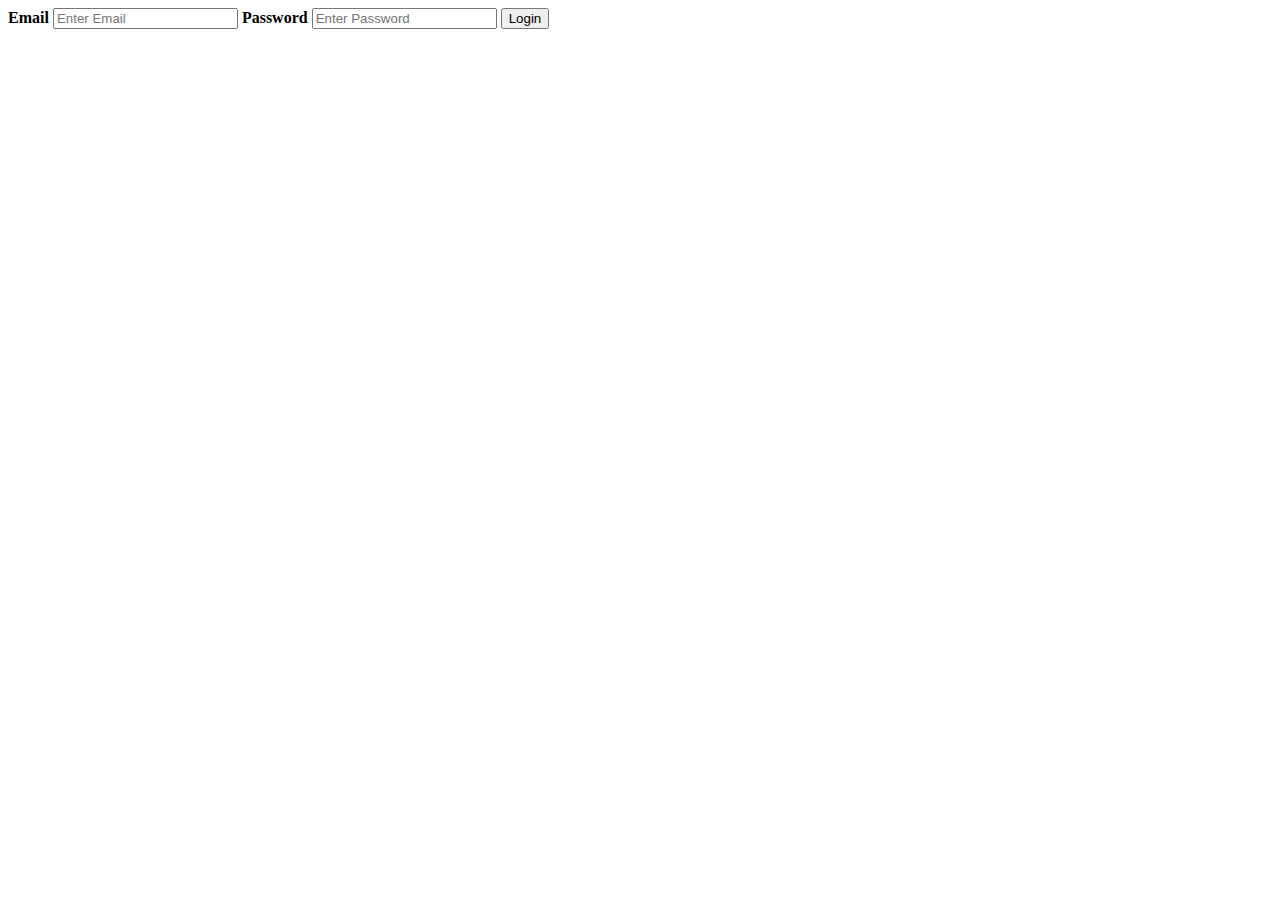
==== login.html @ 9f95d06b "module for signup added in todo" ====
<!DOCTYPE html>
<html lang="en">
  <head>
    <meta charset="UTF-8" />
    <meta name="viewport" content="width=device-width, initial-scale=1.0" />
    <title>Login | Todos</title>
  </head>
  <body>
    <main>
      <form
        action=""
        method="post"
        name="login"
        enctype="application/x-www-form-urlencoded"
      >
        <label for="email"><b>Email</b></label>
        <input type="text" placeholder="Enter Email" name="email" required />

        <label for="password"><b>Password</b></label>
        <input
          type="password"
          placeholder="Enter Password"
          name="password"
          required
        />

        <button type="submit" class="loginbtn">Login</button>
      </form>
    </main>
  </body>
</html>
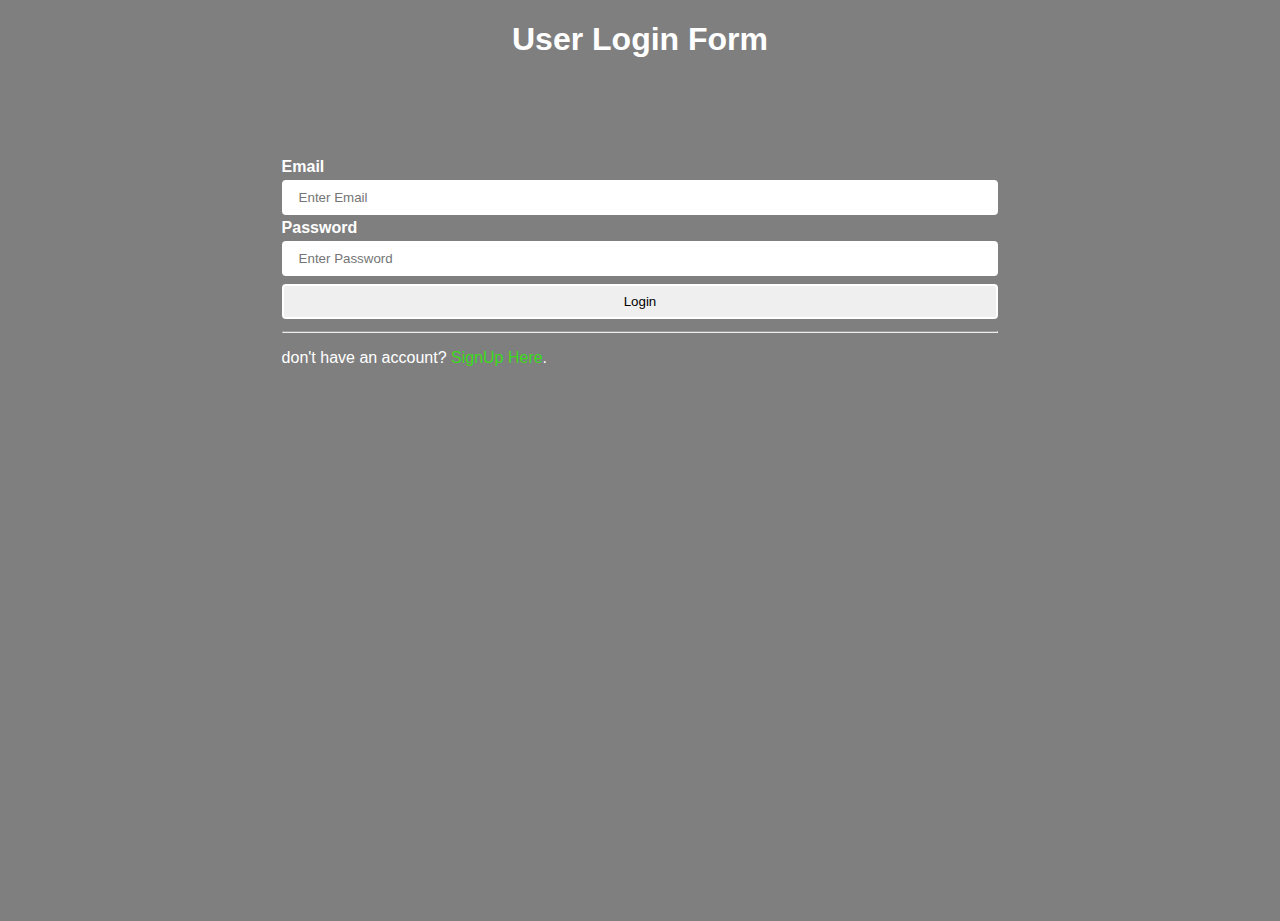
==== commit 456a82ae: "added login page and style to it" ====
--- a/login.html
+++ b/login.html
@@ -4,9 +4,12 @@
     <meta charset="UTF-8" />
     <meta name="viewport" content="width=device-width, initial-scale=1.0" />
     <title>Login | Todos</title>
+    <link rel="stylesheet" href="./styles/form.css" />
   </head>
   <body>
     <main>
+      <div class="form-container">
+        <h1 class="form-title">User Login Form</h1>
       <form
         action=""
         method="post"
@@ -24,8 +27,14 @@
           required
         />
 
-        <button type="submit" class="loginbtn">Login</button>
+        <input type="submit" class="loginbtn" value="Login" />
+        <hr />
+        <p>
+          don't have an account?
+          <a href="/blog-frontend/signup.html">SignUp Here</a>.
+        </p>
       </form>
     </main>
+    <script src="./src/auth/login.js" type="module"></script>
   </body>
 </html>
--- a/styles/form.css
+++ b/styles/form.css
@@ -0,0 +1,136 @@
+/* *{
+    border: 1px solid red;
+}  */
+
+body {
+  margin: 0;
+  background-image: linear-gradient(rgba(0, 0, 0, 0.5), rgba(0, 0, 0, 0.5)),
+    url("https://images.unsplash.com/photo-1554196278-f6a49cff326c?ixlib=rb-1.2.1&ixid=eyJhcHBfaWQiOjEyMDd9&auto=format&fit=crop&w=750&q=80");
+  background-position: center;
+  background-repeat: no-repeat;
+  background-size: cover;
+  font-family: "Share Tech", sans-serif;
+  height: 100vh;
+}
+
+.form-container {
+  width: 70%;
+  margin: 0 auto;
+}
+
+.form-container .form-title {
+  text-align: center;
+  color: white;
+}
+
+.form-container form {
+  width: 80%;
+  margin: 10% auto;
+  padding: 10px;
+  color: white;
+}
+
+input[type="text"],
+select,
+input[type="password"],
+input[type="file"],
+textarea,
+input[type="email"],
+input[type="submit"] {
+  width: 100%;
+  padding: 8px 15px;
+  margin: 4px 0;
+  display: inline-block;
+  border: 2px solid rgb(255, 255, 255);
+  border-radius: 4px;
+  box-sizing: border-box;
+}
+
+.full-name,
+.row {
+  display: flex;
+  justify-content: space-between;
+  flex-wrap: wrap;
+}
+
+.user-details span {
+  color: rgb(255, 255, 255);
+}
+
+.user-creds {
+  margin-top: 5px;
+}
+
+.user-creds span {
+  color: rgb(57, 219, 25);
+}
+
+.user-creds p {
+  text-align: center;
+  font-size: 20px;
+}
+
+form p a {
+  color: rgb(57, 219, 25);
+  text-decoration: none;
+}
+
+input[type="text"]:focus,
+input[type="password"]:focus,
+input[type="textarea"]:focus,
+input[type="email"]:focus {
+  border: 2px solid rgb(21, 255, 0);
+  outline: none;
+}
+
+label {
+  color: rgb(255, 255, 255);
+  font-weight: 500;
+}
+input[type="radio"] {
+  color: rgb(255, 255, 255);
+}
+fieldset {
+  border: 1px solid rgb(255, 255, 255);
+}
+
+legend {
+  color: rgb(57, 219, 25);
+}
+
+input[type="submit"]:hover {
+  background-color: rgb(21, 255, 0);
+  outline: none;
+  color: black;
+}
+
+/* // Extra small devices (portrait phones, less than 576px) */
+@media (max-width: 575.98px) {
+  .form-container form {
+    width: 100%;
+  }
+}
+
+/* // Small devices (landscape phones, less than 768px) */
+@media (max-width: 767.98px) {
+  .form-container form {
+    width: 90%;
+  }
+}
+
+/* // Medium devices (tablets, less than 992px) */
+@media (max-width: 991.98px) {
+  .form-container {
+    width: 100%;
+  }
+}
+
+/* // Large devices (desktops, less than 1200px) */
+@media (max-width: 1199.98px) {
+  .row {
+    display: block;
+  }
+  .form-container {
+    width: 90%;
+  }
+}
